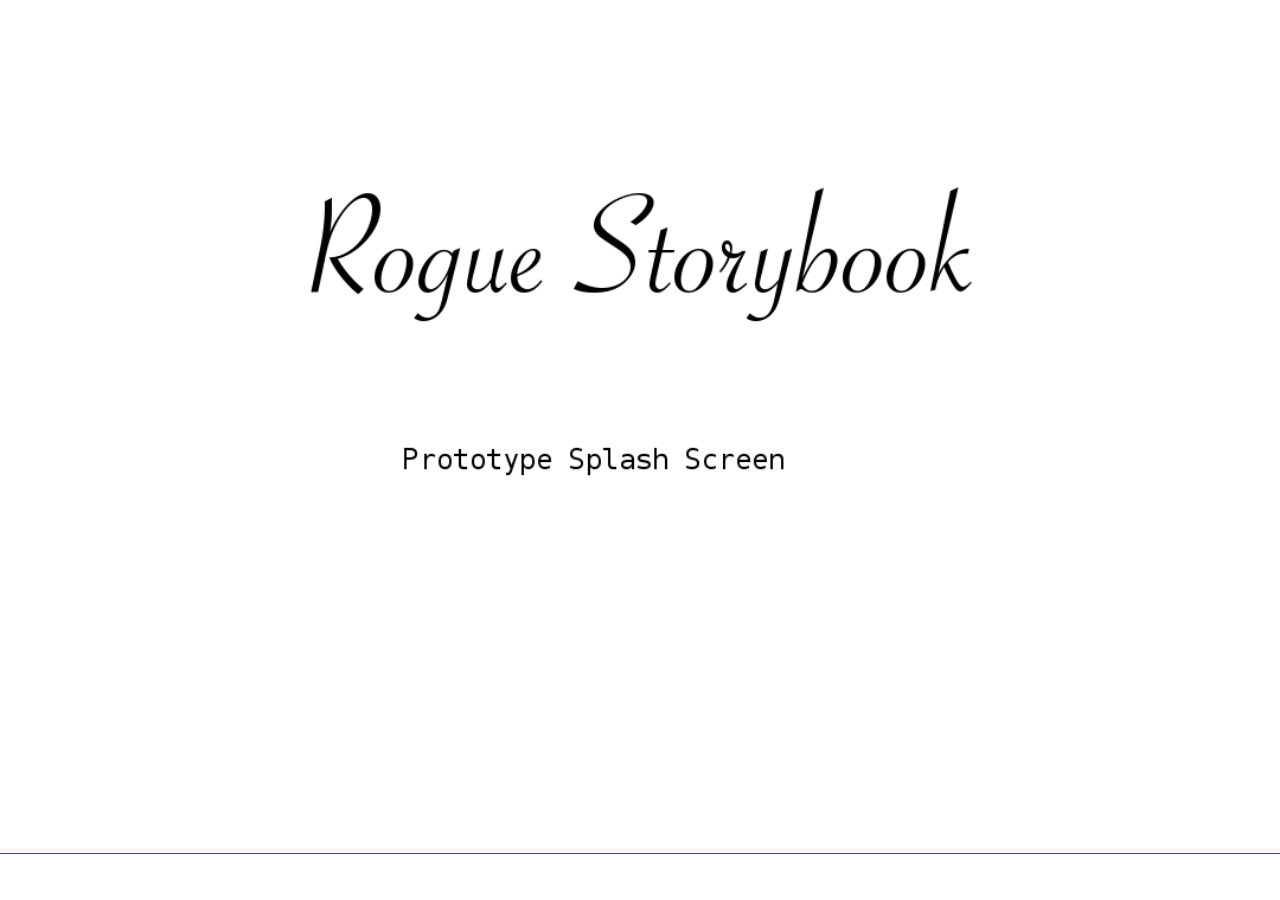
==== examples/fullscreen.html @ dd573c89 "More project organization, top level HTML notes." ====
<!DOCTYPE html>
<html>
	<head>
		<title>Rogue Storybook (fullscreen)</title>
		<link rel="icon" href="../data/icon.png">
		<link rel="stylesheet" href="./style.css">
		<link rel="stylesheet" href="../src/rogue_style.css">
		<script type="module" src="../src/main.js"></script>
	</head>
	<body>
		<div class="fullscreen">
			<div class="fixed-aspect">
				<div id="rogue_top">
					<img id="rogue_splash" src="../data/splash.png" alt="Rouge Storybook is loading...">
				</div>
			</div>
		</div>
	</body>
</html>
---- examples/style.css ----
body
{
}

div
{
	outline: 1px solid red;
	padding: 0;
	margin: 0;
}

.fullscreen
{
	position: fixed;
	width: 100%;
	height: 100%;
	left: 0%;
	top: 0%;
}

/* This makes the largest 3/2 ratio box that fits into its parent */
.fixed-aspect
{
	position: absolute;
	inset: 0;
	max-width: 100%;
	max-height: 100%;
	aspect-ratio: 3 / 2;
	object-fit: contain;
}
---- src/rogue_style.css ----
#rogue_top
{
	position: absolute;
	width: 100%;
	height: 100%;
}

#rogue_splash
{
	position: absolute;
	width: 100%;
	height: 100%;
}
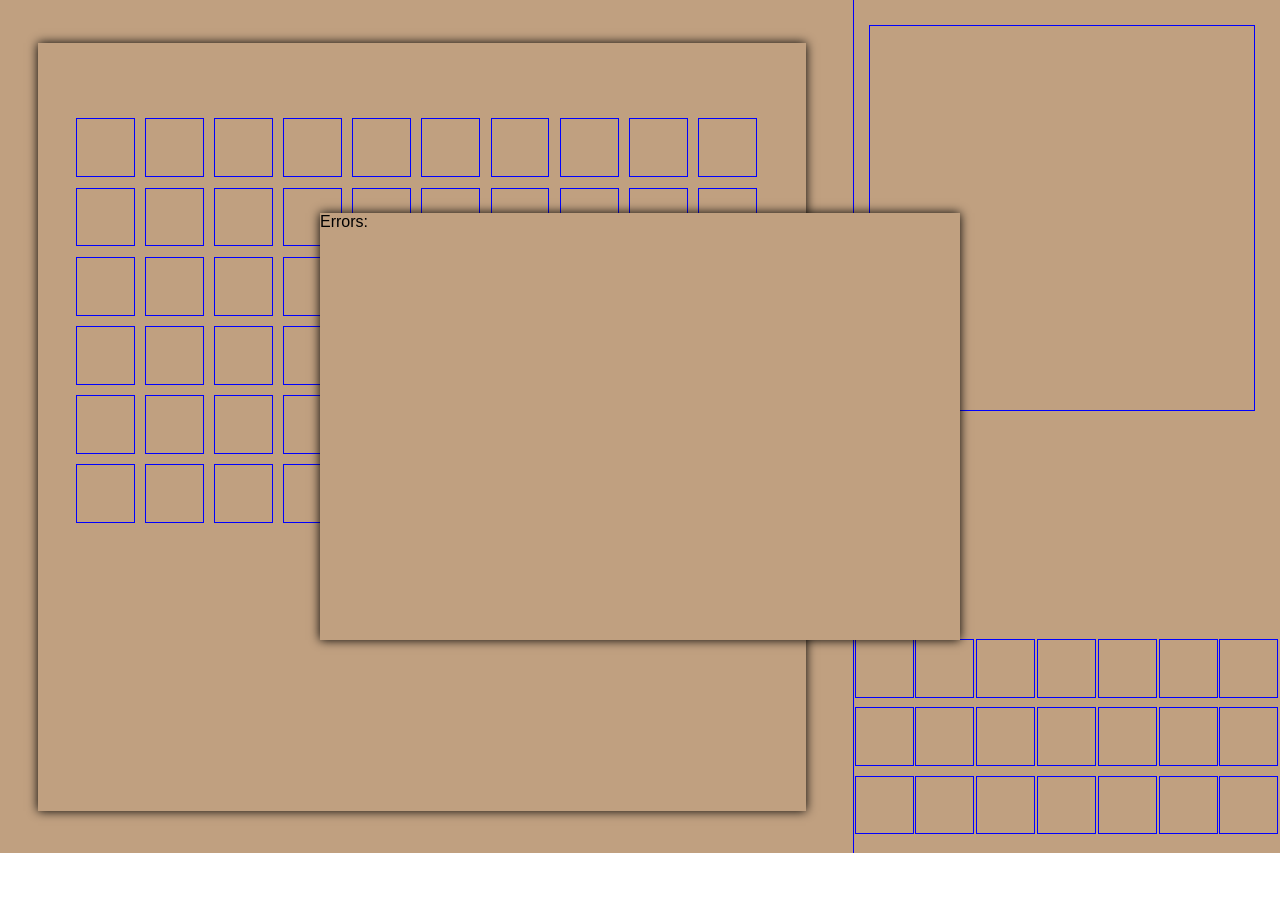
==== commit c8bdbeb4: "Add UI element classes for CSS, fix div drop shadows." ====
--- a/examples/fullscreen.html
+++ b/examples/fullscreen.html
@@ -5,6 +5,7 @@
 		<link rel="icon" href="../data/icon.png">
 		<link rel="stylesheet" href="./style.css">
 		<link rel="stylesheet" href="../src/rogue_style.css">
+		<link rel="stylesheet" href="../tests/debug_style.css">
 		<script type="module" src="../src/main.js"></script>
 	</head>
 	<body>
--- a/examples/style.css
+++ b/examples/style.css
@@ -5,7 +5,12 @@
 
 div
 {
-	outline: 1px solid red;
+	padding: 0;
+	margin: 0;
+}
+
+canvas
+{
 	padding: 0;
 	margin: 0;
 }
--- a/src/rogue_style.css
+++ b/src/rogue_style.css
@@ -4,6 +4,11 @@
 	position: absolute;
 	width: 100%;
 	height: 100%;
+	overflow: hidden;
+
+	font-family: "Arial", "Helvetica", "Liberation Sans", "sans-serif";
+	font-style: normal;
+	container-type: size;
 }
 
 #rogue_splash
@@ -13,3 +18,29 @@
 	height: 100%;
 }
 
+#rogue_top div
+{
+	background-color: #C0A080;
+}
+
+#rogue_top .rogue_view
+{
+}
+
+#rogue_top .rogue_ibutton
+{
+}
+
+#rogue_top .rogue_base
+{
+}
+
+#rogue_top .rogue_float
+{
+	box-shadow: 0px 0px 10px black;
+}
+
+#rogue_top .rogue_text
+{
+}
+
--- a/tests/debug_style.css
+++ b/tests/debug_style.css
@@ -0,0 +1,25 @@
+
+#rogue_top .rogue_view
+{
+	outline: 1px solid blue;
+}
+
+#rogue_top .rogue_ibutton
+{
+	outline: 1px solid blue;
+}
+
+#rogue_top .rogue_base
+{
+	outline: 1px solid red;
+}
+
+#rogue_top .rogue_float
+{
+}
+
+#rogue_top .rogue_text
+{
+	outline: 1px solid red;
+}
+
